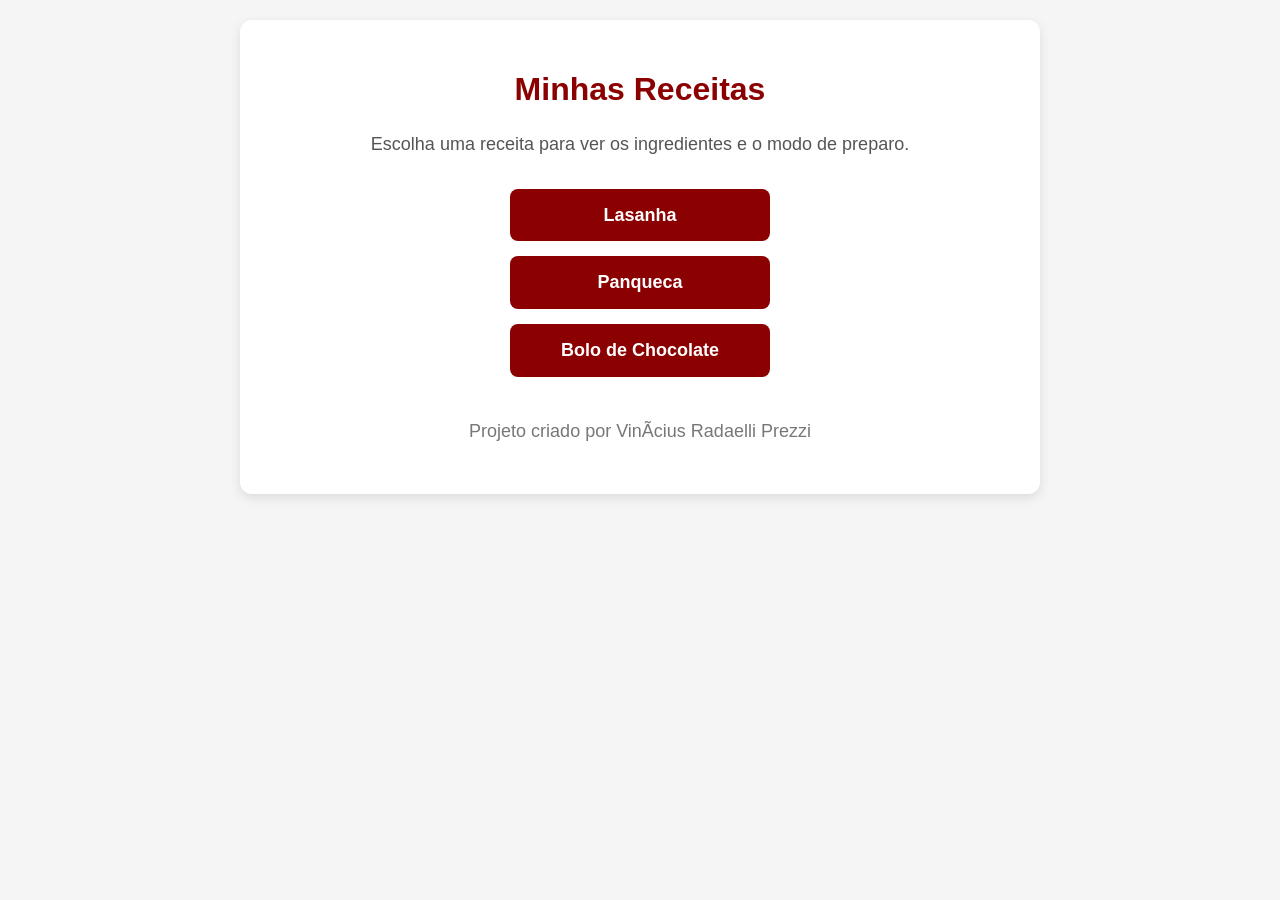
==== index.html @ 49eb74bf "Primeira versão do projeto de receitas" ====
<!DOCTYPE html>
<html lang="pt-BR">

<head>
    <meta charset="UTF -8">
    <title>Minhas Receitas</title>
    <link rel="stylesheet" href="style.css">
</head>

<body>

    <div class="container">

        <h1>Minhas Receitas</h1>

        <p class="intro">Escolha uma receita para ver os ingredientes e o modo de preparo.</p>

        <!--O uso da class foi colocado depois-->

        <ul class="recipe-list">
            <li>
                <a href="recipes/lasanha.html">Lasanha</a>
            </li>

            <li>
                <a href="recipes/panqueca.html">Panqueca</a>
            </li>

            <li>
                <a href="recipes/bolo.html">Bolo de Chocolate</a>
            </li>
        </ul>

        <footer>
            <p>Projeto criado por Vinícius Radaelli Prezzi</p>
        </footer>

    </div>
</body>

</html>
---- style.css ----
body {
    font-family: Arial, sans-serif; /* Define a fonte principal do site */
    background-color: #f5f5f5; /* Define a cor de fundo da página */
    color: #222; /* Define a cor padrão dos textos */
    max-width: 800px; /* Limita a largura máxima do conteúdo */
    margin: 0 auto; /* Centraliza o conteúdo na tela */
    padding: 20px; /* Cria espaço interno nas bordas da página */
}

h1 {
    text-align: center; /* Centraliza o título principal */
    color: #8b0000; /* Define a cor do título como vermelho escuro */
}

img {
    max-width: 400px; /* Define o tamanho máximo da imagem */
    width: 100%; /* Faz a imagem se adaptar ao tamanho da tela */
    height: auto; /* Mantém a proporção original da imagem */
    display: block; /* Faz a imagem se comportar como bloco */
    margin: 20px auto; /* Dá espaço em cima/baixo e centraliza a imagem */
    border-radius: 8px; /* Arredonda os cantos da imagem */
}


p, li {
    font-size: 18px; /* Define o tamanho do texto dos parágrafos e listas */
    line-height: 1.6; /* Aumenta o espaçamento entre as linhas */
}

a {
    color: #8b0000; /* Define a cor dos links */
    text-decoration: none; /* Remove o sublinhado dos links */
    font-weight: bold; /* Deixa os links em negrito */
}

a:hover {
    text-decoration: underline; /* Coloca sublinhado quando passa o mouse no link */
    color: #b22222; /* Muda a cor do link ao passar o mouse */
}

/*
Com a criação da class="recipe-list, no index, não vou utilizar essa parte, que foi feita antes da utilização class! 
ul {
    padding-left: 25px;
}

li {
    margin-bottom: 8px;
}

Agora vou utilizar o '.recipe-list'/ o ponto '.' significa que estamos chamando uma classe! 
*/
.recipe-list {
    list-style: none; /*Remove as bolinhas da lista*/
    padding: 0; /*Remove o espaço padrão da lista*/
    text-align: center; /*Centraliza os links das receitas*/
}

.recipe-list li {
    margin-bottom: 15px;

/*Aplique esse estilo apenas nos li que estão dentro da classe recipe-list
Ou seja, isso afeta os itens da página inicial, mas não mexe nos ingredientes das receitas*/
}

.recipe-list a {
    display: inline-block; /*Faz o link se comportar como um botão*/
    background-color: #8b0000; /*Define a cor de fundo do botão*/
    color: white; /*Define a cor do texto do botão*/
    padding: 12px 20px; /* Cria espaço interno no botão*/
    border-radius: 8px; /*Arredonda os cantos do botão */
    width: 220px; /*Define a largura fixa para os botões */
    transition: 0.3s; /*Deixa a mudança mais suave */
} 

.recipe-list a:hover {
    background-color: #b22222; /* Muda a cor de fundo do botão ao passar o mouse */
    text-decoration: none; /* Evita que o botão fique sublinhado */
    transform: scale(1.03); /* Aumenta levemente o botão */
}

h2 {
    color: #8b0000; /*Define a cor dos subtitulos*/
    border-bottom: 2px solid #8b0000; /*Cria uma linha abaixo do subtítulo*/
    padding-bottom: 5px; /*Dá espaço entre o texto e a linha*/
    margin-top: 30px; /*Cria espaço acima do subtítulo*/

}

.back-link {
    display: inline-block; /* Faz o link se comportar como botão */
    margin-bottom: 20px; /* Cria espaço abaixo do botão */
    background-color: #8b0000; /* Define a cor de fundo do botão */
    color: white; /* Define a cor do texto */
    padding: 8px 12px; /* Cria espaço interno no botão */
    border-radius: 6px; /* Arredonda os cantos */
    font-size: 16px; /* Define o tamanho da fonte */
    transition: 0.3s;
}

.back-link:hover {
    background-color: #b22222; /* Muda o fundo ao passar o mouse */
    color: white;
    text-decoration: none; /* Remove o sublinhado ao passar o mouse */
    transform: scale(1.01);
}

.container {
    background-color: white; /* Cria uma caixa branca para o conteúdo */
    padding: 30px; /* Cria espaço interno dentro da caixa */
    border-radius: 12px; /* Arredonda os cantos da caixa */
    box-shadow: 0 4px 12px rgba(0, 0, 0, 0.1); /* Cria uma sombra leve */
}

.intro {
    text-align: center; /* Centraliza o texto */
    font-size: 18px; /* Define o tamanho da fonte */
    color: #555; /* Deixa o texto em cinza */
    margin-bottom: 30px; /* Cria espaço abaixo do parágrafo */
}

footer {
    margin-top: 40px; /* Cria espaço acima do rodapé */
    text-align: center; /* Centraliza o texto */
    color: #777; /* Deixa o texto em cinza */
    font-size: 14px; /* Deixa o texto menor */
}

@media (max-width: 600px) {
    body {
        padding: 10px; /* Diminui o espaço nas laterais em telas pequenas */
    }

    .container {
        padding: 20px; /* Diminui o espaço interno da caixa */
    }

    h1 {
        font-size: 28px; /* Diminui o tamanho do título */
    }

    .recipe-list a {
        width: 100%; /* Faz os botões ocuparem a largura disponível */
        box-sizing: border-box; /* Faz o padding não estourar a largura */
    }

    img {
        max-width: 100%; /* Garante que a imagem nunca passe da largura da tela */
    }
}
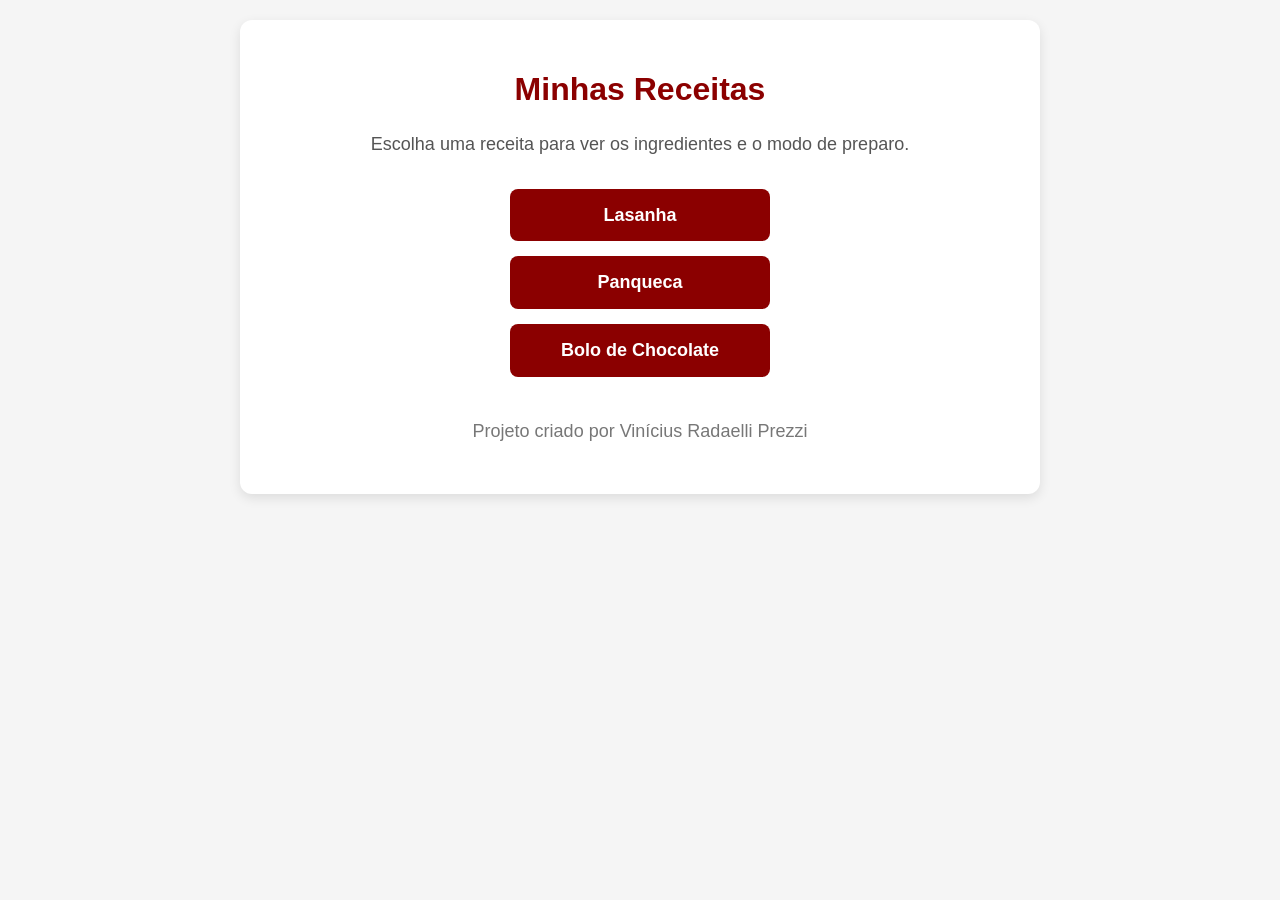
==== commit c9ae9136: "Update index.html" ====
--- a/index.html
+++ b/index.html
@@ -2,7 +2,7 @@
 <html lang="pt-BR">
 
 <head>
-    <meta charset="UTF -8">
+    <meta charset="UTF-8">
     <title>Minhas Receitas</title>
     <link rel="stylesheet" href="style.css">
 </head>
@@ -38,4 +38,4 @@
     </div>
 </body>
 
-</html>+</html>
